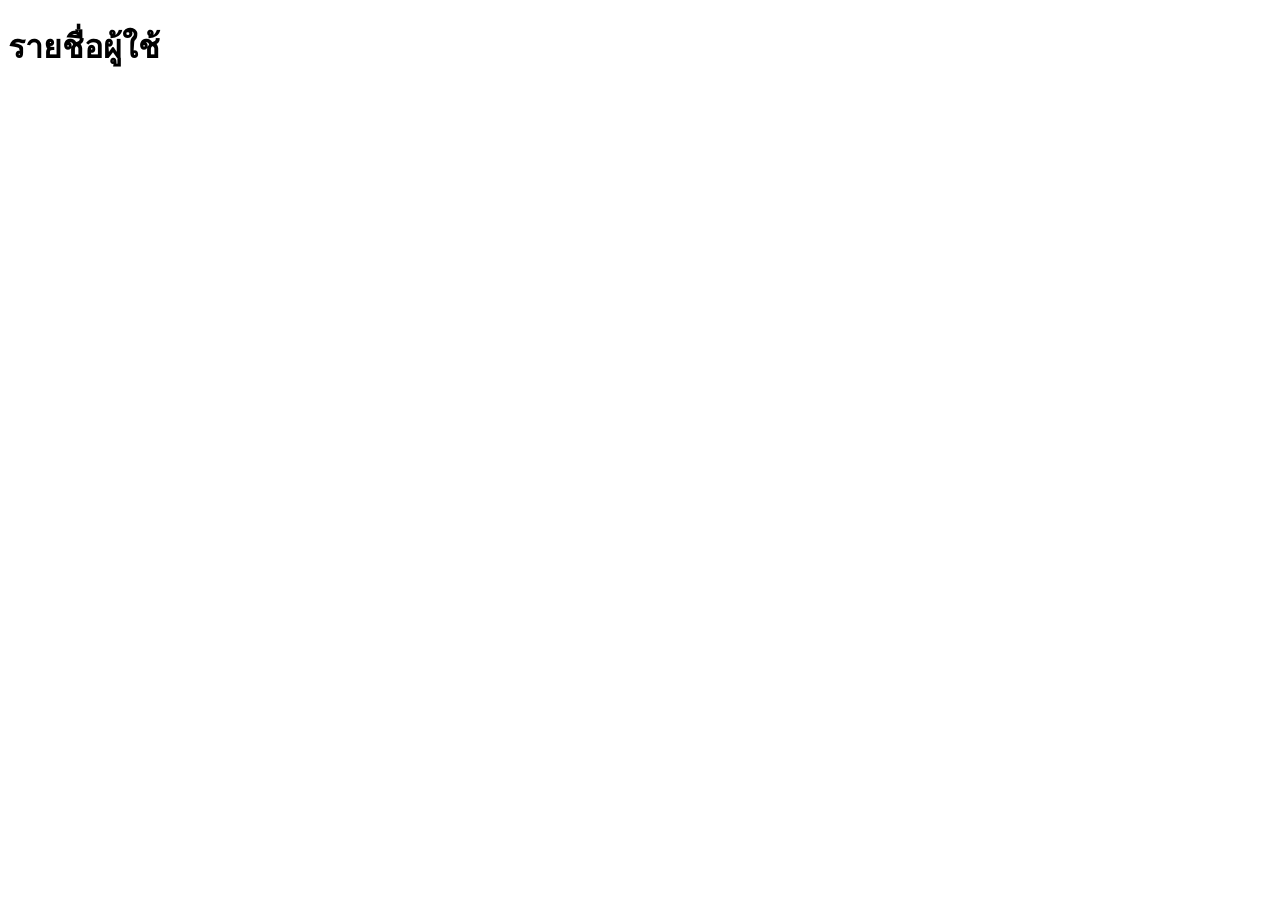
==== index.html @ 089eef06 "✨feat(index.html):userlist" ====
<!DOCTYPE html>
<html lang="th">
  <head>
    <meta charset="UTF-8" />
    <meta name="viewport" content="width=device-width, initial-scale=1.0" />
    <title>รายชื่อผู้ใช้</title>
    <link rel="stylesheet" href="style.css" />
  </head>
  <body>
    <div class="container">
      <h1>รายชื่อผู้ใช้</h1>
      <div id="user-list" class="user-list">
        <!-- ข้อมูลผู้ใช้จะถูกเพิ่มที่นี่ด้วย JavaScript -->
      </div>
    </div>
    <script src="script.js"></script>
  </body>
</html>
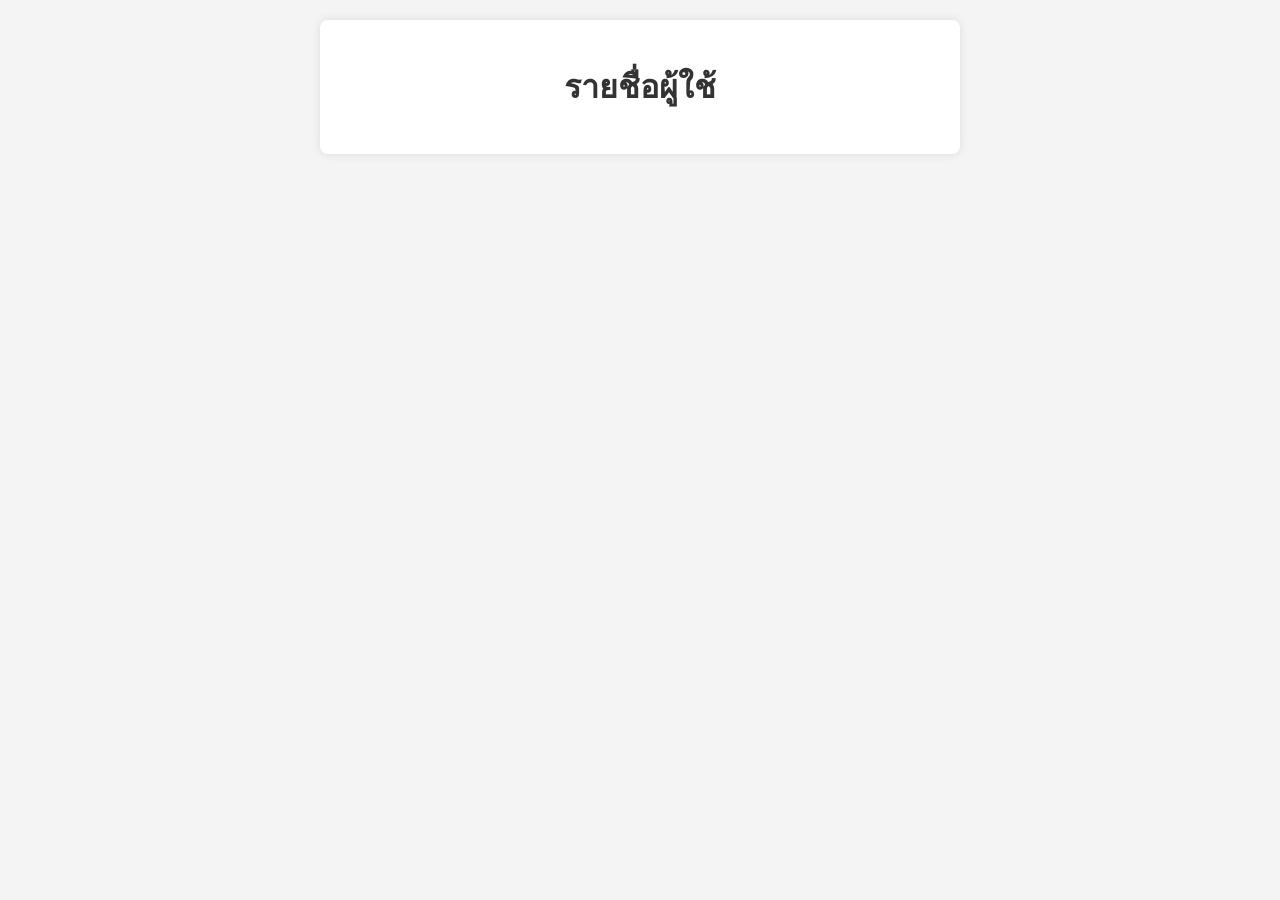
==== commit c5a65250: "✨feat():แก้ไขให้ตรงกับ script ที่จุดเชื่อม" ====
--- a/index.html
+++ b/index.html
@@ -9,9 +9,7 @@
   <body>
     <div class="container">
       <h1>รายชื่อผู้ใช้</h1>
-      <div id="user-list" class="user-list">
-        <!-- ข้อมูลผู้ใช้จะถูกเพิ่มที่นี่ด้วย JavaScript -->
-      </div>
+      <div id="user-list" class="user-list"></div>
     </div>
     <script src="script.js"></script>
   </body>
--- a/style.css
+++ b/style.css
@@ -0,0 +1,51 @@
+/* ตั้งค่าพื้นฐานของหน้าเว็บ */
+body {
+    background-color: #f4f4f4;
+    margin: 0;
+    padding: 20px;
+    text-align: center;
+}
+
+/* กำหนดสไตล์ของ container */
+.container {
+    max-width: 600px;
+    margin: auto;
+    background: white;
+    padding: 20px;
+    box-shadow: 0 0 10px rgba(0, 0, 0, 0.1);
+    border-radius: 8px;
+}
+
+/* สไตล์หัวข้อ */
+h1 {
+    color: #333;
+}
+
+/* กำหนดสไตล์ของรายการผู้ใช้ */
+.user-list {
+    margin-top: 20px;
+    text-align: left;
+}
+
+/* กำหนดสไตล์ของแต่ละ user-item */
+.user-item {
+    background: #fff;
+    padding: 10px;
+    border: 1px solid #ddd;
+    border-radius: 5px;
+    margin: 5px 0;
+    box-shadow: 0 0 5px rgba(0, 0, 0, 0.1);
+}
+
+/* ปรับแต่งให้ชื่อผู้ใช้เด่นขึ้น */
+.user-item strong {
+    display: block;
+    color: #007bff;
+    font-size: 16px;
+}
+
+/* สไตล์ของอีเมล */
+.user-item span {
+    color: #555;
+    font-size: 14px;
+}
